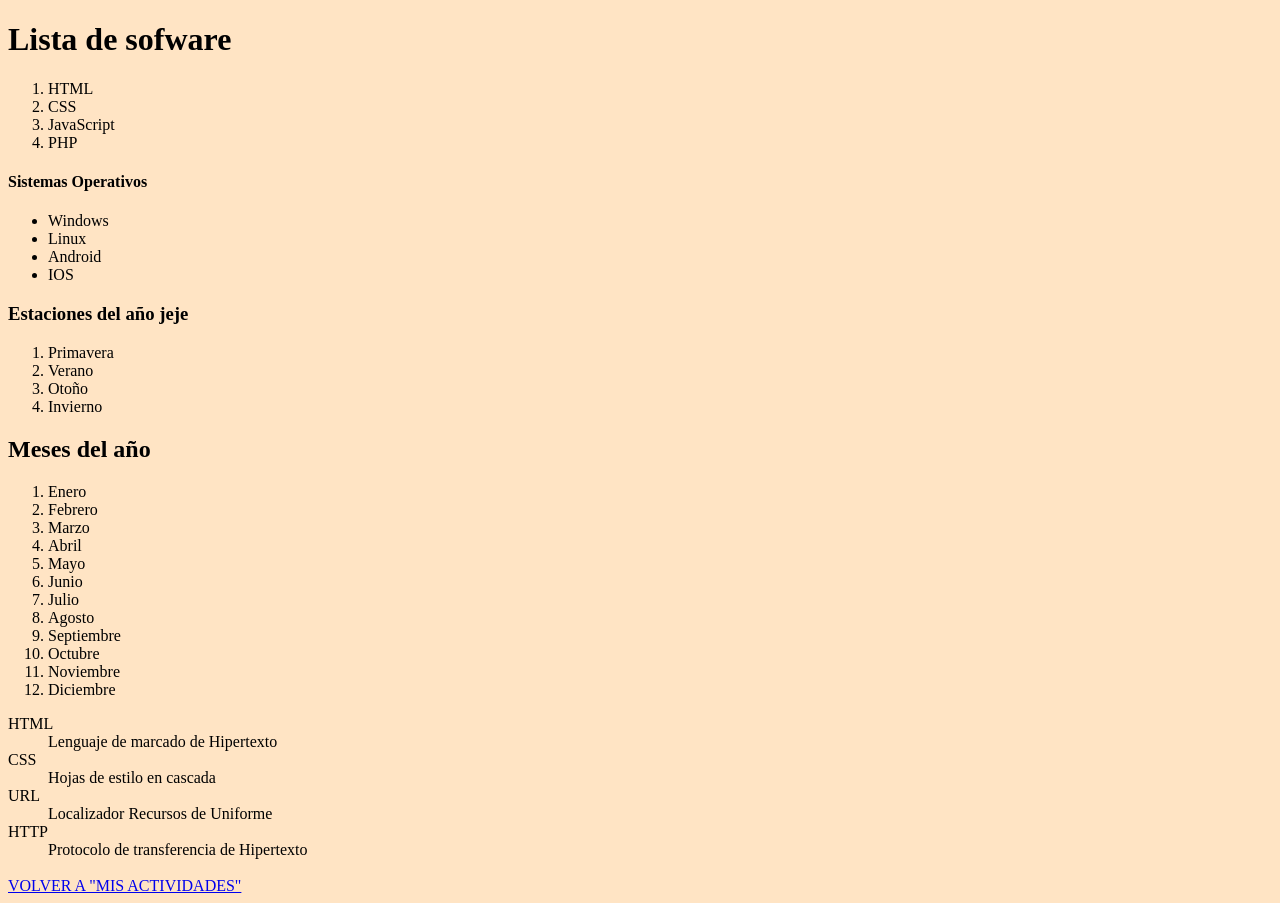
==== lista.html @ 116cf414 "Add files via upload" ====
<!DOCTYPE html>
<html lang="en">
<head>
    <meta charset="UTF-8">
    <meta name="viewport" content="width=device-width, initial-scale=1.0">
    <title>Document</title>
</head>
<body style="background-color: bisque;">
    <h1>Lista de sofware</h1>
    <ol>
        <li> HTML </li>
        <li> CSS </li>
        <li> JavaScript</li>
        <li> PHP </li>
    </ol>
    <h4>Sistemas Operativos</h4>
    <ul>
        <li>Windows</li>
        <li>Linux</li>
        <li>Android</li>
        <li>IOS</li>
    </ul>
    <h3>Estaciones del año jeje</h3>
    <ol>
        <li>Primavera</li>
        <li>Verano</li>
        <li>Otoño</li>
        <li>Invierno</li>
    </ol>
    <h2>Meses del año</h2>
    <ol>
        <li>Enero</li>
        <li>Febrero</li>
        <li>Marzo</li>
        <li>Abril</li>
        <li>Mayo</li>
        <li>Junio</li>
        <li>Julio</li>
        <li>Agosto</li>
        <li>Septiembre</li>
        <li>Octubre</li>
        <li>Noviembre</li>
        <li>Diciembre</li>
    </ol>
    <d1>
        <dt>HTML</dt>
    <dd>Lenguaje de marcado de Hipertexto</dd>
    </d1>
    <d1>
        <dt>CSS</dt>
    <dd>Hojas de estilo en cascada</dd> 
    </d1>
    <d1>
        <dt>URL</dt>
    <dd>Localizador Recursos de Uniforme</dd>
    </d1>
    <d1>
        <dt>HTTP</dt>
        <dd>Protocolo de transferencia de Hipertexto</dd>
    </d1><br>
<a href="index.html">VOLVER A "MIS ACTIVIDADES"</a>
</body>
</html>
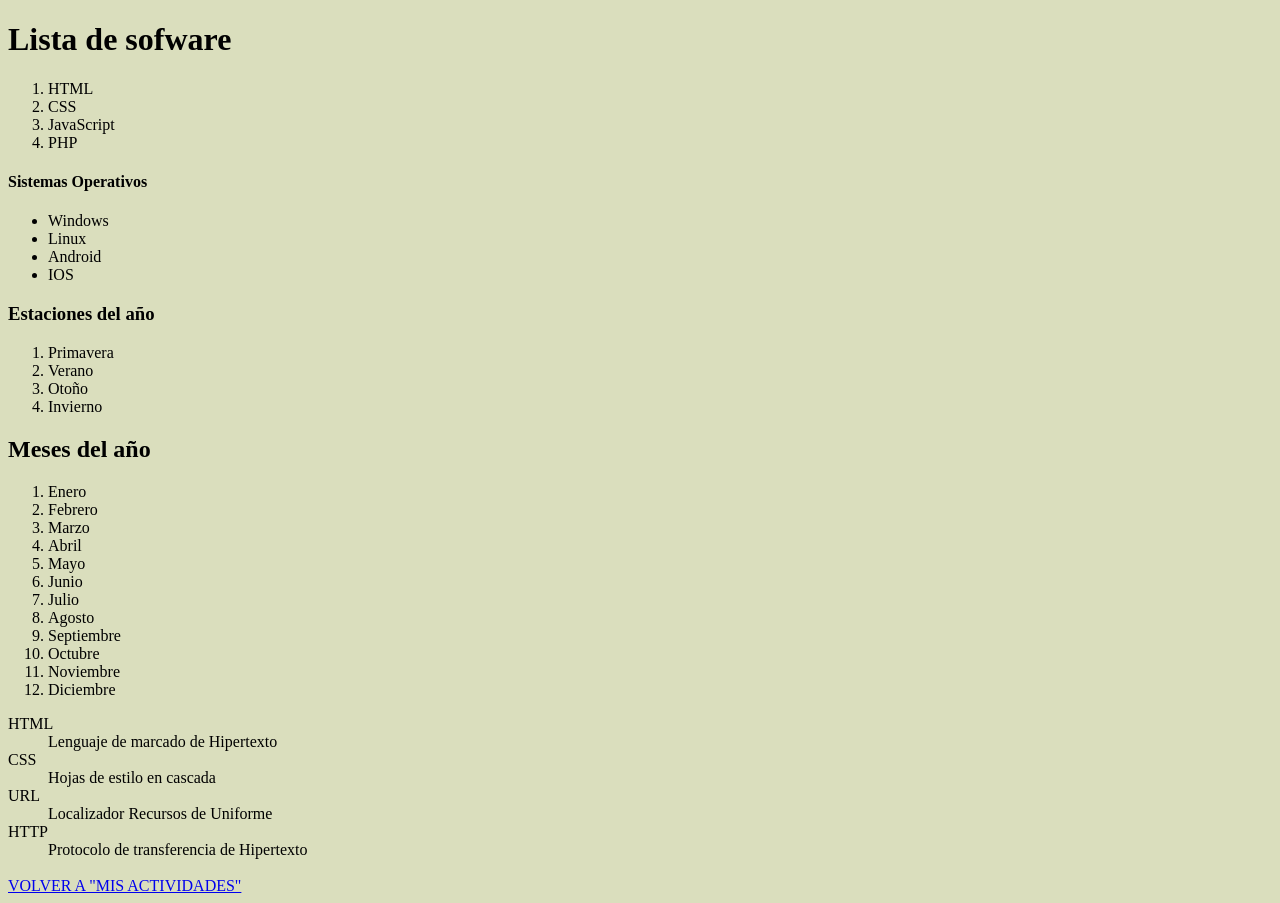
==== commit 997b54ec: "Add files via upload" ====
--- a/lista.html
+++ b/lista.html
@@ -3,9 +3,9 @@
 <head>
     <meta charset="UTF-8">
     <meta name="viewport" content="width=device-width, initial-scale=1.0">
-    <title>Document</title>
+    <title>holabros</title>
 </head>
-<body style="background-color: bisque;">
+<body style="background-color: rgb(218, 222, 189);">
     <h1>Lista de sofware</h1>
     <ol>
         <li> HTML </li>
@@ -20,7 +20,7 @@
         <li>Android</li>
         <li>IOS</li>
     </ul>
-    <h3>Estaciones del año jeje</h3>
+    <h3>Estaciones del año</h3>
     <ol>
         <li>Primavera</li>
         <li>Verano</li>
